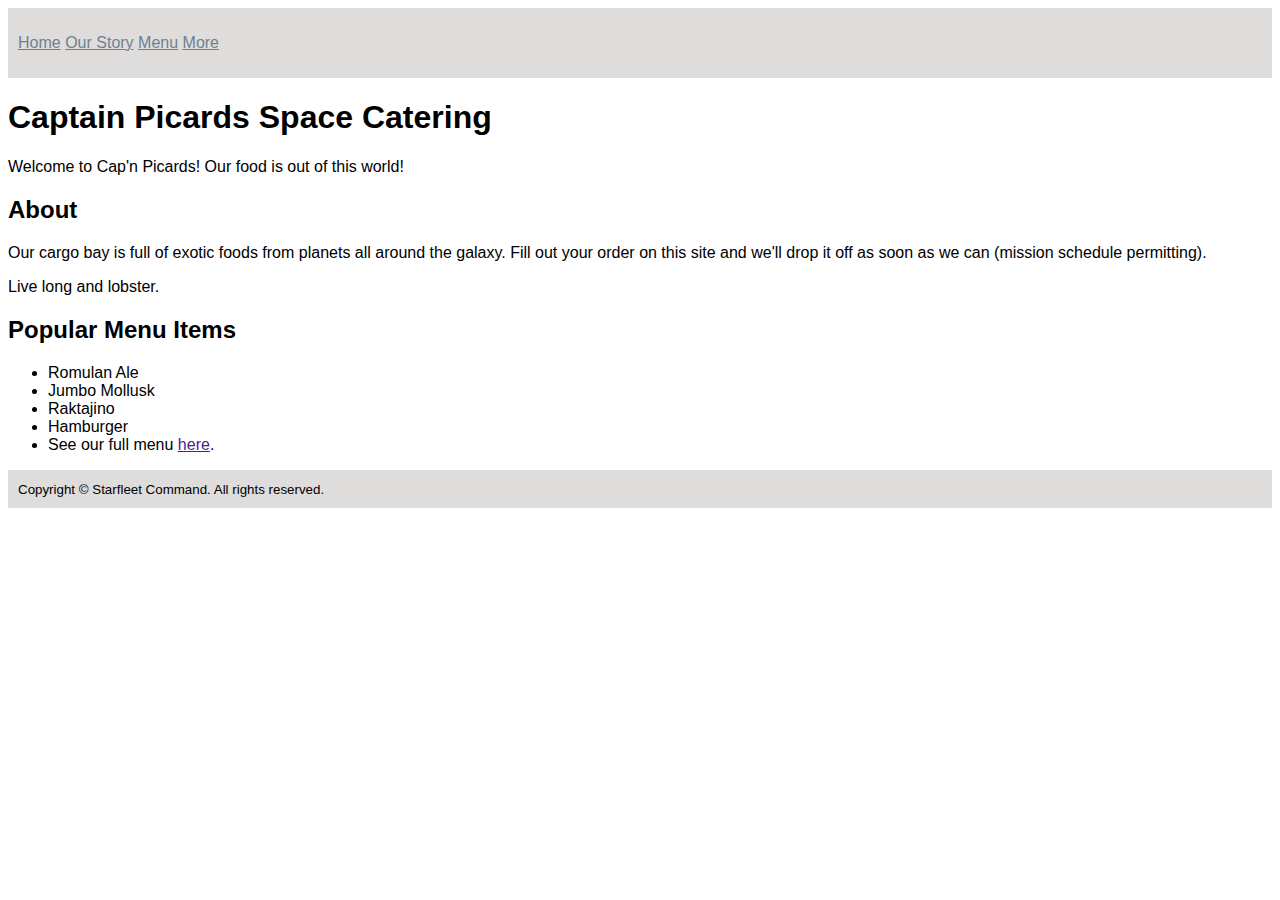
==== space_catering.html @ d44b4e5a "completed" ====
<!DOCTYPE html>
<html>
<head>
    <title></title>
    <link rel="stylesheet" type="text/css" href="style.css">
</head>
<body>
<header>
    <nav>
        <ul id="outer-nav">
            <li>
                <a href="/home">Home</a>
            </li>
            <li>
                <a href="/about">Our Story</a>
            </li>
          <li>
                <a href="/about">Menu</a>
            </li>
            <li>
                <a href="#">More</a>
                <ul class="dropdown">
                    <li>
                        <a href="/contact">Contact</a>
                    </li>
                </ul>
            </li>
        </ul>
    </nav>
</header>
<main>
    <article>
        <section>
            <h1>Captain Picards Space Catering</h1>
            <p>Welcome to Cap'n Picards! Our food is out of this world!</p>
        </section>
        <section>
            <h2>About</h2>
            <p>Our cargo bay is full of exotic foods from planets all around the galaxy. Fill out your order on this site and we'll drop it off as soon as we can (mission schedule permitting).</p>
            <p>Live long and lobster.</p>
        </section>
        <section>
            <h2>Popular Menu Items</h2>
            <ul>
                <li>Romulan Ale</li>
                <li>Jumbo Mollusk</li>
                <li>Raktajino</li>
                <li>Hamburger</li>
                <li>See our full menu <a href="">here</a>.
                </li>
            </ul>
        </section>
    </article>
</main>
<footer>
    <small>Copyright &copy; Starfleet Command. All rights reserved.</small>
</footer>
</body>
</html>
---- style.css ----
body {
	font-family: Helvetica, Arial;
}
header,
footer {
	background-color: #DEDDDB;
	padding: 10px;
}

main {
	background-image: url("bg8.jpg");
}

nav a  {
	color: #708091;
	padding:0px;
}
nav li  {
	list-style-type: none;
	display: inline-block;
}
nav ul {
	padding:0px;
}
h2 ~ p {
	font-size: 16px;
}
ul.dropdown {
	display: none;
}
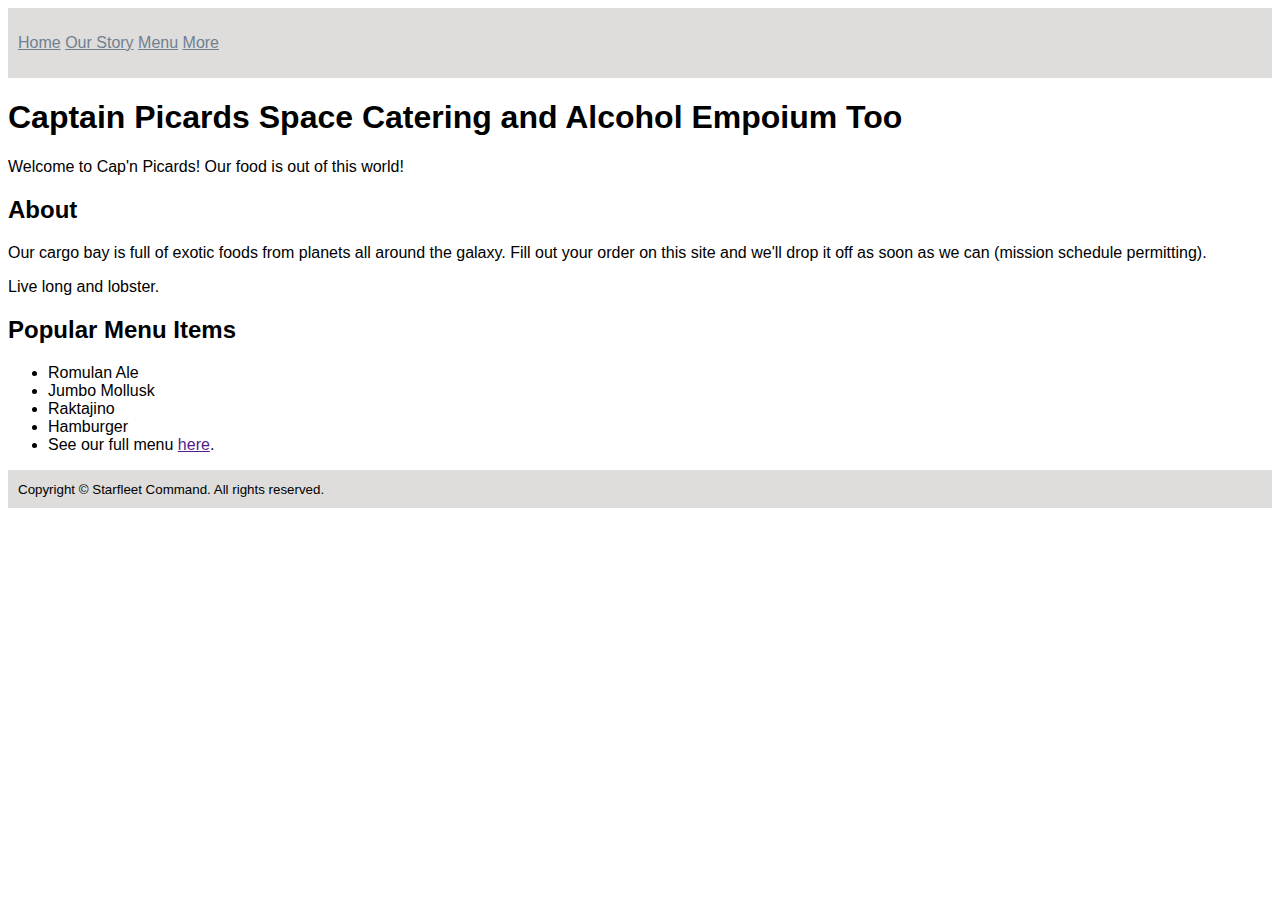
==== commit ac78e1a5: "changed heading 1" ====
--- a/space_catering.html
+++ b/space_catering.html
@@ -31,7 +31,7 @@
 <main>
     <article>
         <section>
-            <h1>Captain Picards Space Catering</h1>
+            <h1>Captain Picards Space Catering and Alcohol Empoium Too</h1>
             <p>Welcome to Cap'n Picards! Our food is out of this world!</p>
         </section>
         <section>
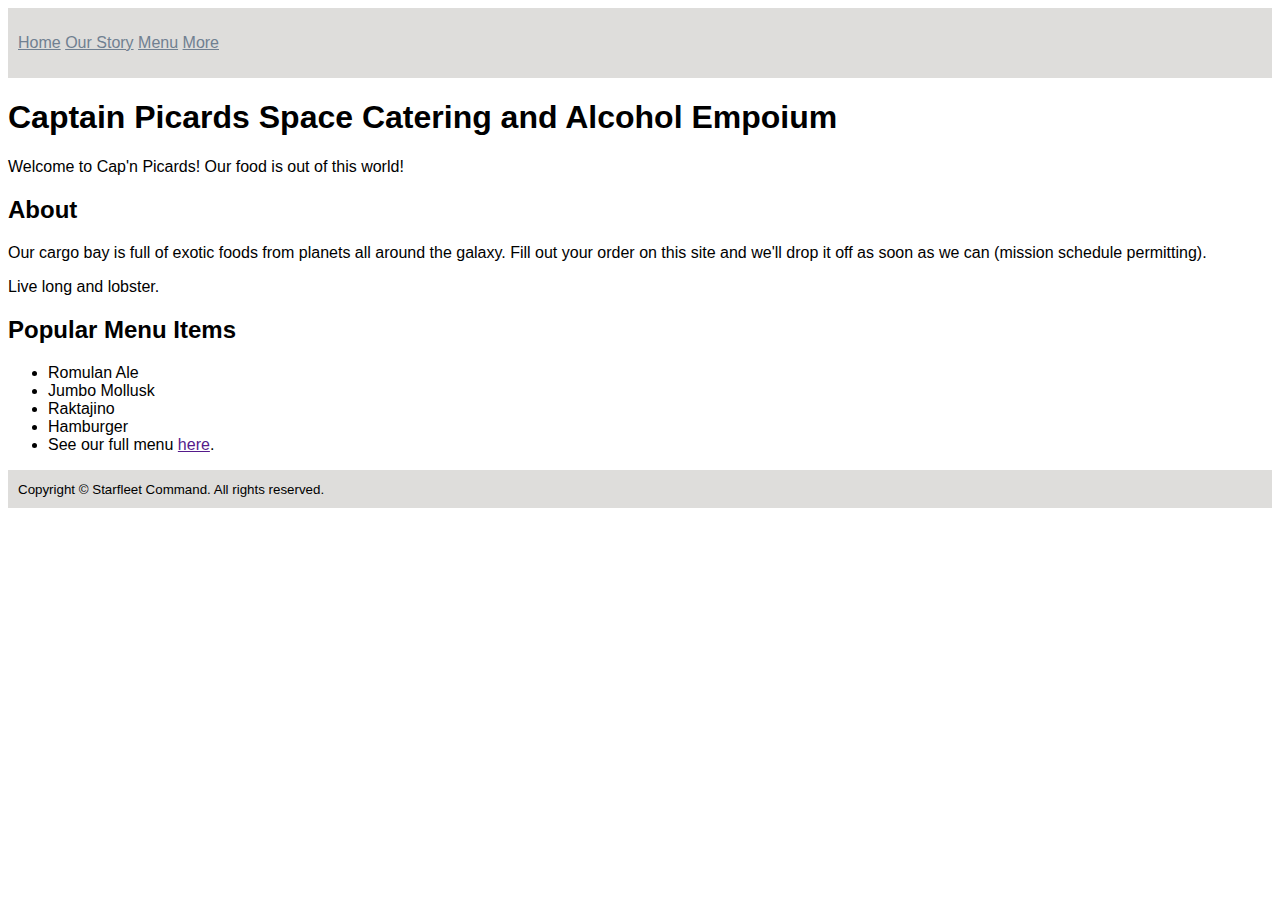
==== commit cd622ec2: "removed too from heading" ====
--- a/space_catering.html
+++ b/space_catering.html
@@ -31,7 +31,7 @@
 <main>
     <article>
         <section>
-            <h1>Captain Picards Space Catering and Alcohol Empoium Too</h1>
+            <h1>Captain Picards Space Catering and Alcohol Empoium</h1>
             <p>Welcome to Cap'n Picards! Our food is out of this world!</p>
         </section>
         <section>
